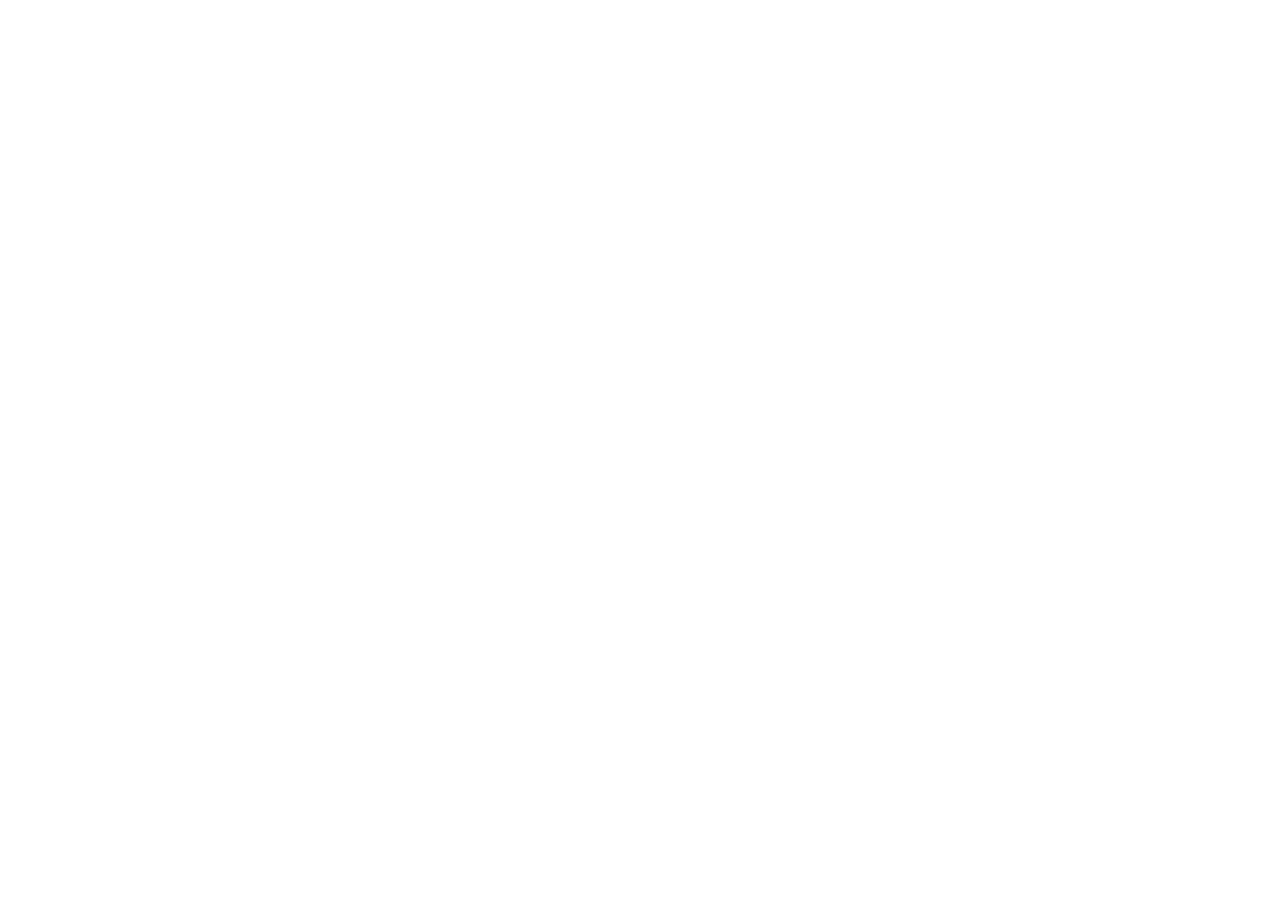
==== cart.html @ ee92aab7 "Folder setup" ====
<!DOCTYPE html>
<html lang="en">
  <head>
    <meta charset="UTF-8" />
    <meta name="viewport" content="width=device-width, initial-scale=1.0" />
    <title>The Steep Society | Cart</title>
  </head>
  <body></body>
</html>
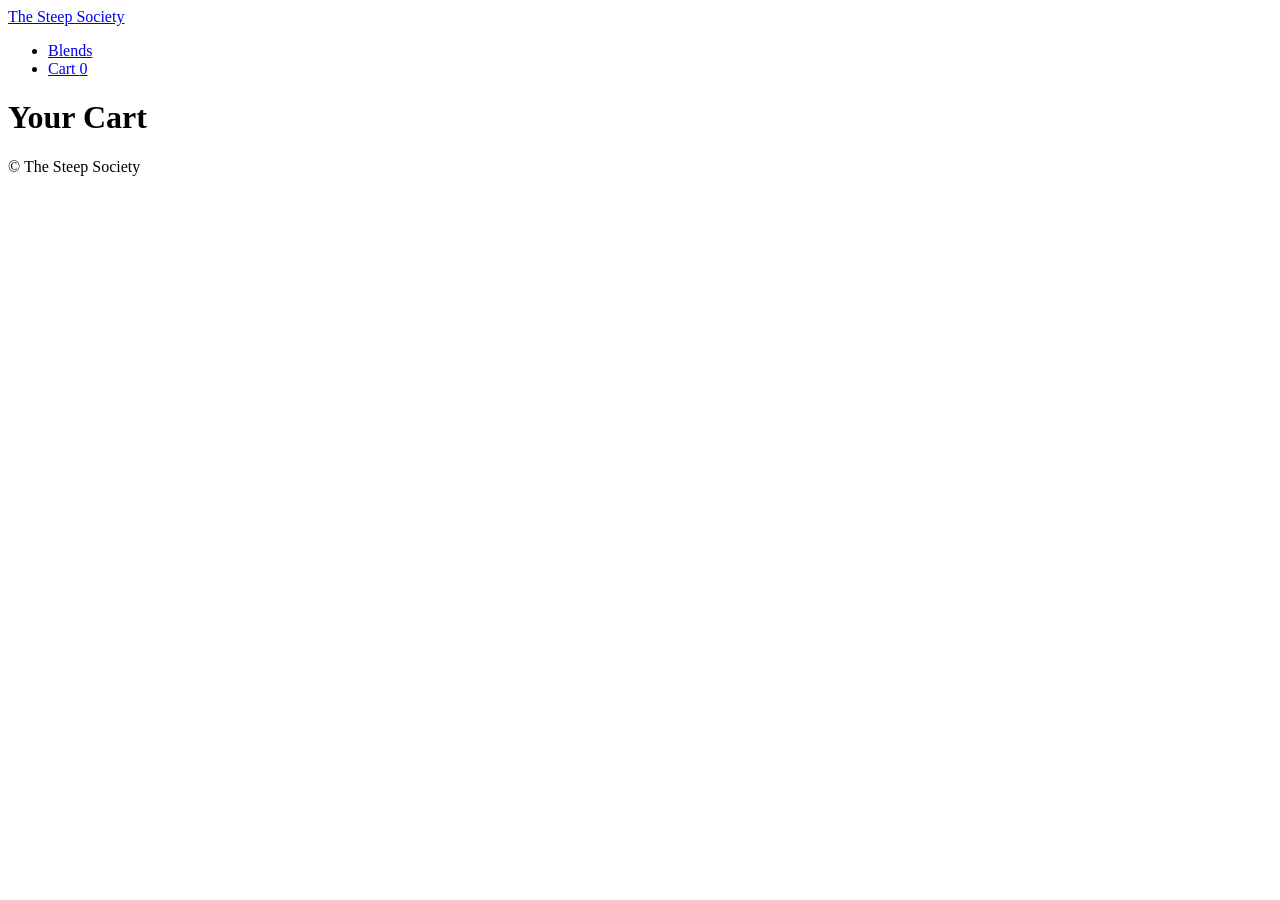
==== commit ef638db7: "Base setup remaining pages" ====
--- a/cart.html
+++ b/cart.html
@@ -4,6 +4,31 @@
     <meta charset="UTF-8" />
     <meta name="viewport" content="width=device-width, initial-scale=1.0" />
     <title>The Steep Society | Cart</title>
+    <link rel="stylesheet" href="styles.css" />
+    <script defer src="app.js"></script>
   </head>
-  <body></body>
+  <body>
+    <header class="site-header">
+      <nav class="nav">
+        <a class="brand" href="index.html">The Steep Society</a>
+        <ul class="nav-links">
+          <li><a href="products.html">Blends</a></li>
+          <li>
+            <a href="cart.html"
+              >Cart <span id="cartCount" class="badge">0</span></a
+            >
+          </li>
+        </ul>
+      </nav>
+    </header>
+    <main class="container">
+      <h1>Your Cart</h1>
+
+      <section id="cartView" class="cart" aria-label="Shopping cart"></section>
+    </main>
+
+    <footer class="site-footer">
+      <p>© <span id="year"></span> The Steep Society</p>
+    </footer>
+  </body>
 </html>
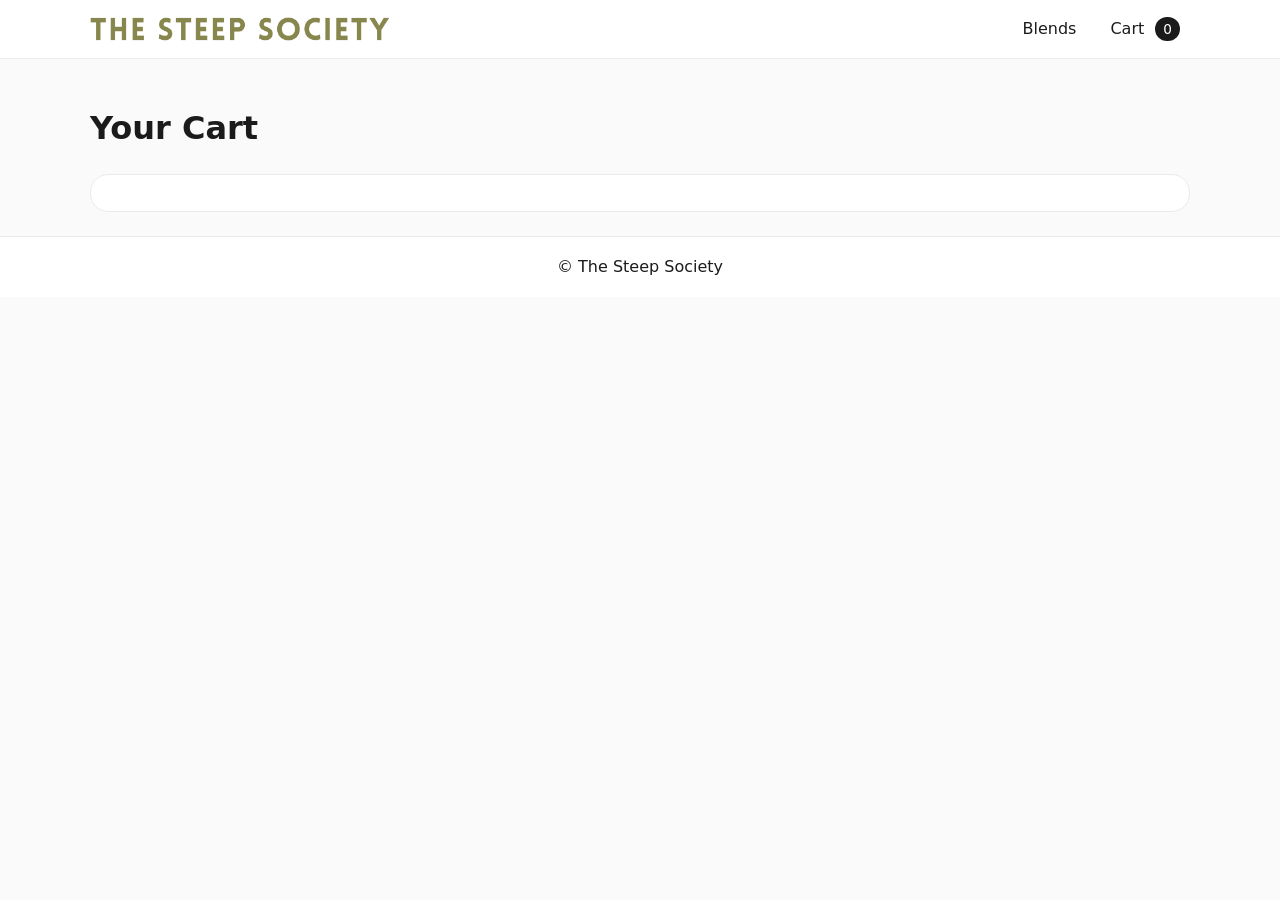
==== commit 407e009a: "Logo + favicon" ====
--- a/cart.html
+++ b/cart.html
@@ -4,13 +4,16 @@
     <meta charset="UTF-8" />
     <meta name="viewport" content="width=device-width, initial-scale=1.0" />
     <title>The Steep Society | Cart</title>
+    <link rel="icon" type="image/png" href="Images/Untitled design-2.png" />
     <link rel="stylesheet" href="styles.css" />
     <script defer src="app.js"></script>
   </head>
   <body>
     <header class="site-header">
       <nav class="nav">
-        <a class="brand" href="index.html">The Steep Society</a>
+        <a class="brand" href="index.html"
+          ><img src="Images/thE STEEP SOCIETY.png" alt="The Steep Society logo"
+        /></a>
         <ul class="nav-links">
           <li><a href="products.html">Blends</a></li>
           <li>
--- a/styles.css
+++ b/styles.css
@@ -0,0 +1,205 @@
+/* Base reset */
+* {
+  box-sizing: border-box;
+}
+html,
+body {
+  margin: 0;
+  padding: 0;
+}
+body {
+  font-family: system-ui, -apple-system, Segoe UI, Roboto, Arial, sans-serif;
+  line-height: 1.5;
+  color: #1b1b1b;
+  background: #fafafa;
+}
+
+.container {
+  width: min(1100px, 92vw);
+  margin: 0 auto;
+  padding: 24px 0;
+}
+
+.site-header,
+.site-footer {
+  background: #ffffff;
+  border-bottom: 1px solid #eaeaea;
+}
+.site-footer {
+  border-top: 1px solid #eaeaea;
+  border-bottom: none;
+}
+.site-footer p {
+  margin: 0;
+  padding: 18px 0;
+  text-align: center;
+}
+
+.nav {
+  width: min(1100px, 92vw);
+  margin: 0 auto;
+  padding: 14px 0;
+  display: flex;
+  align-items: center;
+  justify-content: space-between;
+  gap: 16px;
+}
+
+.brand img {
+  height: 30px;
+  width: auto;
+  display: block;
+}
+
+.nav-links {
+  list-style: none;
+  margin: 0;
+  padding: 0;
+  display: flex;
+  gap: 14px;
+}
+.nav-links a {
+  text-decoration: none;
+  color: inherit;
+  padding: 8px 10px;
+  border-radius: 10px;
+}
+.nav-links a[aria-current="page"] {
+  background: #f0f0f0;
+}
+
+.badge {
+  display: inline-block;
+  min-width: 22px;
+  padding: 2px 8px;
+  border-radius: 999px;
+  background: #1b1b1b;
+  color: #fff;
+  font-size: 0.85rem;
+  text-align: center;
+  margin-left: 6px;
+}
+
+.hero {
+  background: #ffffff;
+  border: 1px solid #eaeaea;
+  border-radius: 18px;
+  padding: 22px;
+}
+.btn {
+  display: inline-block;
+  margin-top: 12px;
+  padding: 10px 14px;
+  border-radius: 12px;
+  background: #1b1b1b;
+  color: #ffffff;
+  text-decoration: none;
+}
+
+.muted {
+  color: #666;
+}
+.link {
+  color: inherit;
+}
+
+/* PRODUCTS GRID */
+.product-grid {
+  display: grid;
+  gap: 14px;
+  margin-top: 18px;
+}
+
+/* Breakpoint 1: mobile (default) */
+.product-grid {
+  grid-template-columns: 1fr;
+}
+
+/* Breakpoint 2: desktop */
+@media (min-width: 900px) {
+  .product-grid {
+    grid-template-columns: repeat(4, 1fr);
+  }
+}
+
+.card {
+  background: #ffffff;
+  border: 1px solid #eaeaea;
+  border-radius: 16px;
+  padding: 14px;
+  display: grid;
+  gap: 10px;
+}
+.card h3 {
+  margin: 0;
+  font-size: 1.05rem;
+}
+.card p {
+  margin: 0;
+}
+.card .row {
+  display: flex;
+  justify-content: space-between;
+  align-items: center;
+  gap: 10px;
+}
+
+.card .actions {
+  display: flex;
+  gap: 10px;
+  flex-wrap: wrap;
+}
+
+.button {
+  cursor: pointer;
+  border: 1px solid #d9d9d9;
+  background: #ffffff;
+  padding: 8px 10px;
+  border-radius: 12px;
+  font: inherit;
+}
+
+.button.primary {
+  background: #1b1b1b;
+  color: #ffffff;
+  border-color: #1b1b1b;
+}
+
+/* Product detail */
+.product-detail {
+  margin-top: 18px;
+  background: #ffffff;
+  border: 1px solid #eaeaea;
+  border-radius: 18px;
+  padding: 18px;
+  display: grid;
+  gap: 12px;
+}
+
+/* Cart */
+.cart {
+  margin-top: 18px;
+  background: #ffffff;
+  border: 1px solid #eaeaea;
+  border-radius: 18px;
+  padding: 18px;
+}
+
+.cart-item {
+  display: grid;
+  gap: 6px;
+  padding: 12px 0;
+  border-bottom: 1px solid #efefef;
+}
+.cart-item:last-child {
+  border-bottom: none;
+}
+
+.cart-summary {
+  margin-top: 14px;
+  display: flex;
+  justify-content: space-between;
+  align-items: center;
+  gap: 12px;
+  flex-wrap: wrap;
+}
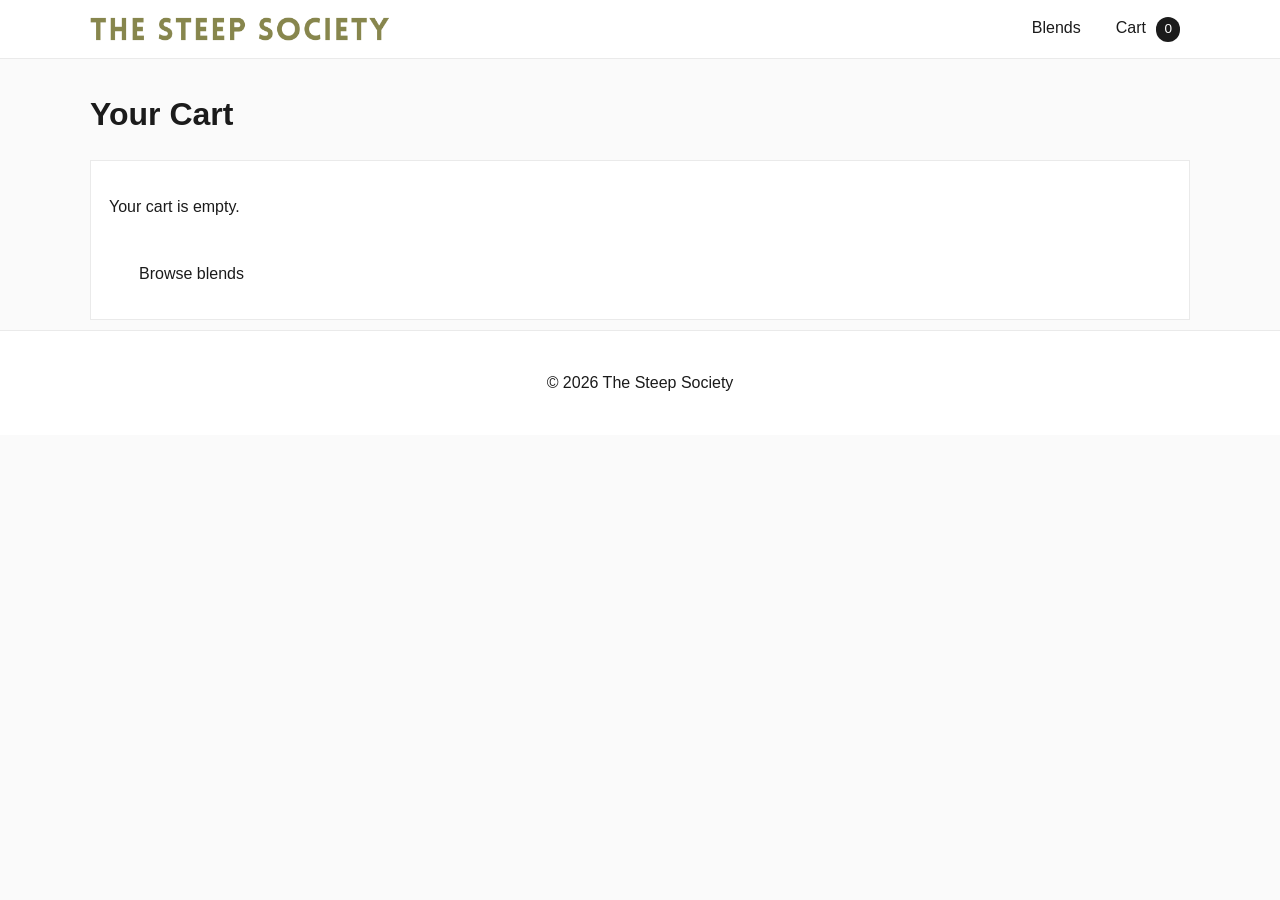
==== commit 8945b4ea: "Product images update" ====
--- a/cart.html
+++ b/cart.html
@@ -4,7 +4,7 @@
     <meta charset="UTF-8" />
     <meta name="viewport" content="width=device-width, initial-scale=1.0" />
     <title>The Steep Society | Cart</title>
-    <link rel="icon" type="image/png" href="Images/Untitled design-2.png" />
+    <link rel="icon" type="image/png" href="Images/favicon.png" />
     <link rel="stylesheet" href="styles.css" />
     <script defer src="app.js"></script>
   </head>
@@ -12,7 +12,7 @@
     <header class="site-header">
       <nav class="nav">
         <a class="brand" href="index.html"
-          ><img src="Images/thE STEEP SOCIETY.png" alt="The Steep Society logo"
+          ><img src="Images/logo.png" alt="The Steep Society logo"
         /></a>
         <ul class="nav-links">
           <li><a href="products.html">Blends</a></li>
--- a/styles.css
+++ b/styles.css
@@ -1,3 +1,17 @@
+@font-face {
+  font-family: "Glacial Indifference";
+  src: url("fonts/GlacialIndifference-Regular.otf") format("opentype");
+  font-weight: normal;
+  font-style: normal;
+}
+
+@font-face {
+  font-family: "Glacial Indifference";
+  src: url("fonts/GlacialIndifference-Bold.otf") format("opentype");
+  font-weight: bold;
+  font-style: normal;
+}
+
 /* Base reset */
 * {
   box-sizing: border-box;
@@ -8,7 +22,7 @@
   padding: 0;
 }
 body {
-  font-family: system-ui, -apple-system, Segoe UI, Roboto, Arial, sans-serif;
+  font-family: "Glacial Indifference", Arial, sans-serif;
   line-height: 1.5;
   color: #1b1b1b;
   background: #fafafa;
@@ -17,7 +31,7 @@
 .container {
   width: min(1100px, 92vw);
   margin: 0 auto;
-  padding: 24px 0;
+  padding: 10px 0;
 }
 
 .site-header,
@@ -31,7 +45,7 @@
 }
 .site-footer p {
   margin: 0;
-  padding: 18px 0;
+  padding: 40px 0;
   text-align: center;
 }
 
@@ -56,7 +70,7 @@
   margin: 0;
   padding: 0;
   display: flex;
-  gap: 14px;
+  gap: 15px;
 }
 .nav-links a {
   text-decoration: none;
@@ -81,19 +95,36 @@
 }
 
 .hero {
-  background: #ffffff;
-  border: 1px solid #eaeaea;
-  border-radius: 18px;
-  padding: 22px;
-}
+  background-image: linear-gradient(rgba(0, 0, 0, 0.4), rgba(0, 0, 0, 0.4)),
+    url("Images/header.png");
+  background-size: cover;
+  background-position: center;
+  background-repeat: no-repeat;
+
+  width: 100%;
+  min-height: 70vh;
+  display: flex;
+  justify-content: center;
+  align-items: center;
+
+  color: white;
+  text-align: center;
+}
+
+.hero-content {
+  width: min(1100px, 90%);
+}
+
 .btn {
   display: inline-block;
   margin-top: 12px;
-  padding: 10px 14px;
-  border-radius: 12px;
-  background: #1b1b1b;
-  color: #ffffff;
+  padding: 15px 30px;
+  background: #ffffff;
+  color: #1b1b1b;
+  border-radius: 30px;
   text-decoration: none;
+  width: fit-content;
+  align-self: center;
 }
 
 .muted {
@@ -122,10 +153,15 @@
   }
 }
 
+.product-image {
+  width: 100%;
+  height: 300px;
+  object-fit: cover;
+}
+
 .card {
   background: #ffffff;
   border: 1px solid #eaeaea;
-  border-radius: 16px;
   padding: 14px;
   display: grid;
   gap: 10px;
@@ -170,10 +206,16 @@
   margin-top: 18px;
   background: #ffffff;
   border: 1px solid #eaeaea;
-  border-radius: 18px;
   padding: 18px;
   display: grid;
   gap: 12px;
+}
+
+.product-detail-image {
+  width: 100%;
+  max-width: 450px;
+  display: block;
+  margin: 0 auto 20px auto;
 }
 
 /* Cart */
@@ -181,7 +223,6 @@
   margin-top: 18px;
   background: #ffffff;
   border: 1px solid #eaeaea;
-  border-radius: 18px;
   padding: 18px;
 }
 
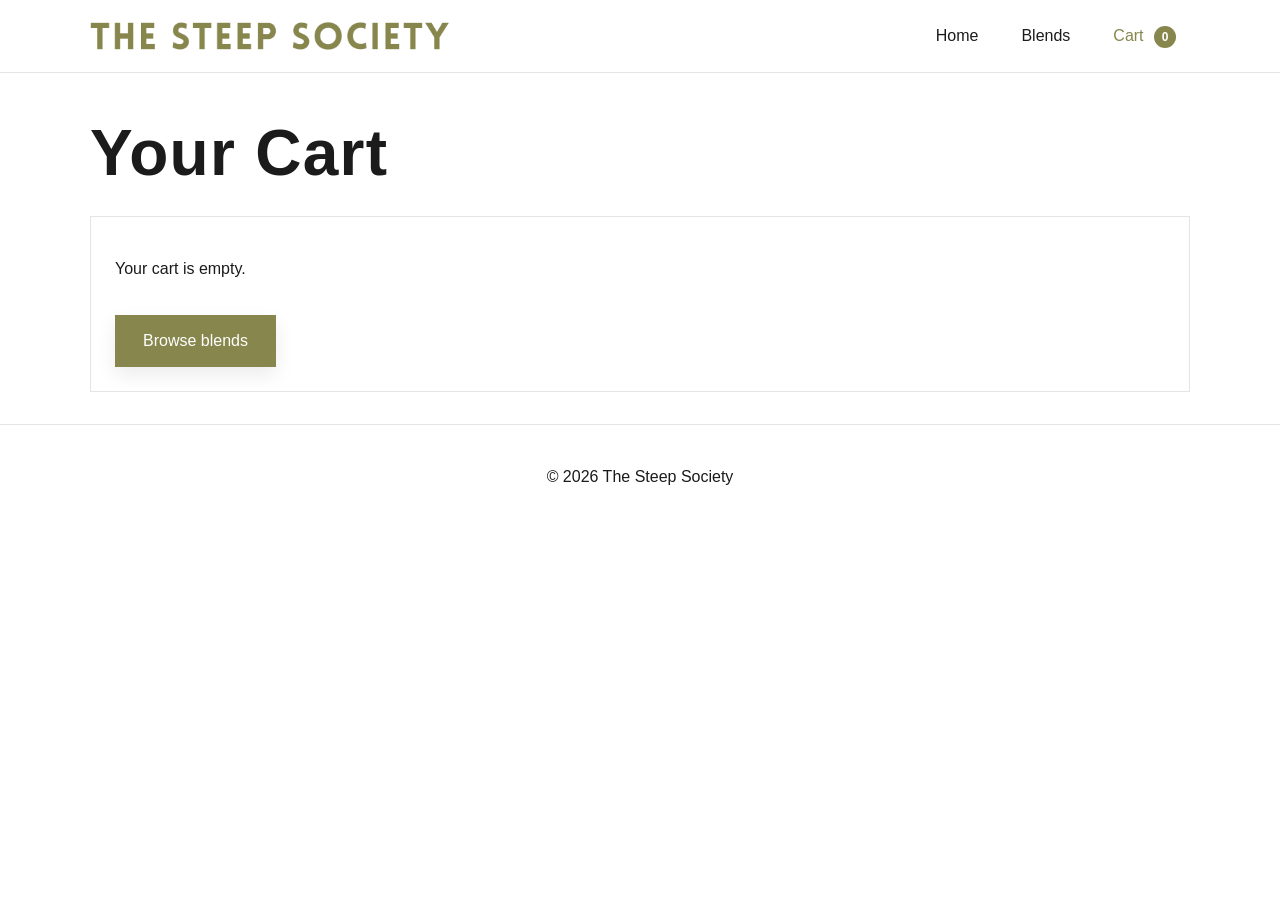
==== commit ae27fc3a: "Finishing touches" ====
--- a/cart.html
+++ b/cart.html
@@ -15,11 +15,12 @@
           ><img src="Images/logo.png" alt="The Steep Society logo"
         /></a>
         <ul class="nav-links">
+          <li><a href="index.html">Home</a></li>
           <li><a href="products.html">Blends</a></li>
           <li>
-            <a href="cart.html"
-              >Cart <span id="cartCount" class="badge">0</span></a
-            >
+            <a aria-current="page" href="cart.html">
+              Cart <span id="cartCount" class="badge">0</span>
+            </a>
           </li>
         </ul>
       </nav>
--- a/styles.css
+++ b/styles.css
@@ -12,6 +12,17 @@
   font-style: normal;
 }
 
+:root {
+  --bg: #ffffff;
+  --surface: #ffffff;
+  --text: #1b1b1b;
+  --muted: #6b6b6b;
+  --line: #e5e5e5;
+  --accent: #ffffff;
+  --accent-dark: #87864d;
+  --badge: #87864d;
+}
+
 /* Base reset */
 * {
   box-sizing: border-box;
@@ -24,25 +35,35 @@
 body {
   font-family: "Glacial Indifference", Arial, sans-serif;
   line-height: 1.5;
-  color: #1b1b1b;
-  background: #fafafa;
+  color: var(--text);
+  background: var(--bg);
 }
 
 .container {
   width: min(1100px, 92vw);
   margin: 0 auto;
-  padding: 10px 0;
+  padding: 32px 0;
 }
 
 .site-header,
 .site-footer {
-  background: #ffffff;
-  border-bottom: 1px solid #eaeaea;
-}
+  background: var(--surface);
+  border-bottom: 1px solid var(--line);
+}
+
+.site-header {
+  position: sticky;
+  top: 0;
+  z-index: 1000;
+  background: var(--surface);
+  backdrop-filter: blur(10px);
+}
+
 .site-footer {
-  border-top: 1px solid #eaeaea;
+  border-top: 1px solid var(--line);
   border-bottom: none;
 }
+
 .site-footer p {
   margin: 0;
   padding: 40px 0;
@@ -52,7 +73,7 @@
 .nav {
   width: min(1100px, 92vw);
   margin: 0 auto;
-  padding: 14px 0;
+  padding: 18px 0;
   display: flex;
   align-items: center;
   justify-content: space-between;
@@ -60,7 +81,7 @@
 }
 
 .brand img {
-  height: 30px;
+  height: 36px;
   width: auto;
   display: block;
 }
@@ -74,170 +95,286 @@
 }
 .nav-links a {
   text-decoration: none;
-  color: inherit;
-  padding: 8px 10px;
-  border-radius: 10px;
-}
+  color: var(--text);
+  padding: 8px 14px;
+  transition: background-color 0.25s ease, color 0.25s ease;
+}
+
 .nav-links a[aria-current="page"] {
-  background: #f0f0f0;
+  color: var(--accent-dark);
 }
 
 .badge {
-  display: inline-block;
-  min-width: 22px;
-  padding: 2px 8px;
-  border-radius: 999px;
-  background: #1b1b1b;
+  display: inline-flex;
+  justify-content: center;
+  align-items: center;
+  width: 22px;
+  height: 22px;
+  background: var(--badge);
   color: #fff;
-  font-size: 0.85rem;
-  text-align: center;
+  font-size: 0.75rem;
+  font-weight: bold;
+  border-radius: 50%;
   margin-left: 6px;
 }
 
+h1,
+h2,
+h3 {
+  line-height: 1.2;
+  letter-spacing: 0.02em;
+}
+
+h1 {
+  font-size: clamp(2.2rem, 5vw, 4.5rem);
+  margin-bottom: 0.5rem;
+}
+
+h2 {
+  font-size: clamp(1.6rem, 3vw, 2.4rem);
+  margin-bottom: 0.75rem;
+}
+
+h3 {
+  font-size: 1.15rem;
+}
+
+p {
+  font-size: 1rem;
+}
+
+main h1 {
+  margin-top: 10px;
+  margin-bottom: 8px;
+}
+
 .hero {
-  background-image: linear-gradient(rgba(0, 0, 0, 0.4), rgba(0, 0, 0, 0.4)),
+  background-image: linear-gradient(
+      rgba(20, 16, 14, 0.35),
+      rgba(20, 16, 14, 0.35)
+    ),
     url("Images/header.png");
   background-size: cover;
   background-position: center;
   background-repeat: no-repeat;
-
   width: 100%;
-  min-height: 70vh;
+  min-height: 82vh;
   display: flex;
   justify-content: center;
   align-items: center;
-
+  text-align: center;
   color: white;
-  text-align: center;
+  padding: 40px 20px;
 }
 
 .hero-content {
-  width: min(1100px, 90%);
+  width: min(900px, 90%);
+  padding: 40px 24px;
+  background: rgba(255, 255, 255, 0.08);
+  border: 1px solid rgba(255, 255, 255, 0.18);
+  backdrop-filter: blur(4px);
+}
+
+.hero-content p {
+  max-width: 700px;
+  margin: 0 auto;
+  font-size: 1.1rem;
+}
+
+.btn,
+.button {
+  transition: transform 0.2s ease, background-color 0.2s ease,
+    box-shadow 0.2s ease;
 }
 
 .btn {
   display: inline-block;
-  margin-top: 12px;
-  padding: 15px 30px;
-  background: #ffffff;
-  color: #1b1b1b;
-  border-radius: 30px;
+  margin-top: 18px;
+  padding: 14px 28px;
+  background: var(--accent-dark);
+  color: var(--accent);
   text-decoration: none;
   width: fit-content;
-  align-self: center;
+  box-shadow: 0 8px 20px rgba(0, 0, 0, 0.08);
+}
+
+.btn:hover {
+  background: var(--accent);
+  color: var(--accent-dark);
+  transform: translateY(-2px);
+}
+
+.button {
+  cursor: pointer;
+  border: 1px solid var(--line);
+  background: #ffffff;
+  padding: 10px 14px;
+  font: inherit;
+}
+
+.button:hover {
+  transform: translateY(-1px);
+  box-shadow: 0 6px 14px rgba(0, 0, 0, 0.06);
+}
+
+.button.primary {
+  background: var(--accent-dark);
+  color: var(--accent);
+  border-color: var(--accent-dark);
+}
+
+.button.primary:hover {
+  background: var(--accent);
+  color: var(--accent-dark);
+  border-color: var(--accent-dark);
 }
 
 .muted {
-  color: #666;
-}
+  color: var(--muted);
+}
+
 .link {
   color: inherit;
+  text-decoration: none;
+}
+
+.link:hover {
+  text-decoration: underline;
+}
+
+.content {
+  padding: 60px 0;
+}
+
+.content p {
+  max-width: 700px;
 }
 
 /* PRODUCTS GRID */
 .product-grid {
   display: grid;
-  gap: 14px;
-  margin-top: 18px;
-}
-
-/* Breakpoint 1: mobile (default) */
-.product-grid {
+  gap: 20px;
+  margin-top: 24px;
   grid-template-columns: 1fr;
 }
 
-/* Breakpoint 2: desktop */
+@media (min-width: 600px) {
+  .product-grid {
+    grid-template-columns: repeat(2, 1fr);
+  }
+}
+
 @media (min-width: 900px) {
   .product-grid {
     grid-template-columns: repeat(4, 1fr);
   }
 }
 
+.card {
+  background: var(--surface);
+  border: 1px solid var(--line);
+  padding: 16px;
+  display: grid;
+  gap: 12px;
+  overflow: hidden;
+  transition: transform 0.25s ease, box-shadow 0.25s ease;
+}
+
+.card:hover {
+  transform: translateY(-4px);
+  box-shadow: 0 14px 30px rgba(45, 36, 31, 0.08);
+}
+
+.card h3 {
+  margin: 0;
+  font-size: 1.15rem;
+  color: var(--text);
+}
+
+.card p {
+  margin: 0;
+  color: var(--muted);
+}
+
+.card .row {
+  display: flex;
+  justify-content: space-between;
+  align-items: center;
+  gap: 10px;
+}
+
+.card .actions {
+  display: flex;
+  gap: 10px;
+  flex-wrap: wrap;
+}
+
 .product-image {
   width: 100%;
-  height: 300px;
+  height: 320px;
   object-fit: cover;
-}
-
-.card {
-  background: #ffffff;
-  border: 1px solid #eaeaea;
-  padding: 14px;
-  display: grid;
-  gap: 10px;
-}
-.card h3 {
-  margin: 0;
-  font-size: 1.05rem;
-}
-.card p {
-  margin: 0;
-}
-.card .row {
-  display: flex;
-  justify-content: space-between;
-  align-items: center;
-  gap: 10px;
-}
-
-.card .actions {
-  display: flex;
-  gap: 10px;
-  flex-wrap: wrap;
-}
-
-.button {
-  cursor: pointer;
-  border: 1px solid #d9d9d9;
-  background: #ffffff;
-  padding: 8px 10px;
-  border-radius: 12px;
-  font: inherit;
-}
-
-.button.primary {
-  background: #1b1b1b;
-  color: #ffffff;
-  border-color: #1b1b1b;
+  transition: transform 0.35s ease;
+}
+
+.card:hover .product-image {
+  transform: scale(1.03);
 }
 
 /* Product detail */
 .product-detail {
-  margin-top: 18px;
-  background: #ffffff;
-  border: 1px solid #eaeaea;
-  padding: 18px;
+  margin-top: 24px;
+  background: var(--surface);
+  border: 1px solid var(--line);
+  padding: 24px;
   display: grid;
-  gap: 12px;
+  gap: 24px;
 }
 
 .product-detail-image {
   width: 100%;
-  max-width: 450px;
+  max-width: 500px;
   display: block;
-  margin: 0 auto 20px auto;
+  margin: 0 auto;
+  transition: transform 0.35s ease;
+}
+
+.product-detail-copy p {
+  margin-top: 0;
+}
+
+@media (min-width: 800px) {
+  .product-detail {
+    grid-template-columns: 1fr 1fr;
+    align-items: center;
+  }
+
+  .product-detail-image {
+    margin: 0;
+  }
 }
 
 /* Cart */
 .cart {
-  margin-top: 18px;
-  background: #ffffff;
-  border: 1px solid #eaeaea;
-  padding: 18px;
+  margin-top: 24px;
+  background: var(--surface);
+  border: 1px solid var(--line);
+  padding: 24px;
 }
 
 .cart-item {
   display: grid;
-  gap: 6px;
-  padding: 12px 0;
-  border-bottom: 1px solid #efefef;
-}
+  gap: 8px;
+  padding: 18px 0;
+  border-bottom: 1px solid var(--line);
+}
+
 .cart-item:last-child {
   border-bottom: none;
 }
 
 .cart-summary {
-  margin-top: 14px;
+  margin-top: 20px;
+  padding-top: 10px;
   display: flex;
   justify-content: space-between;
   align-items: center;
